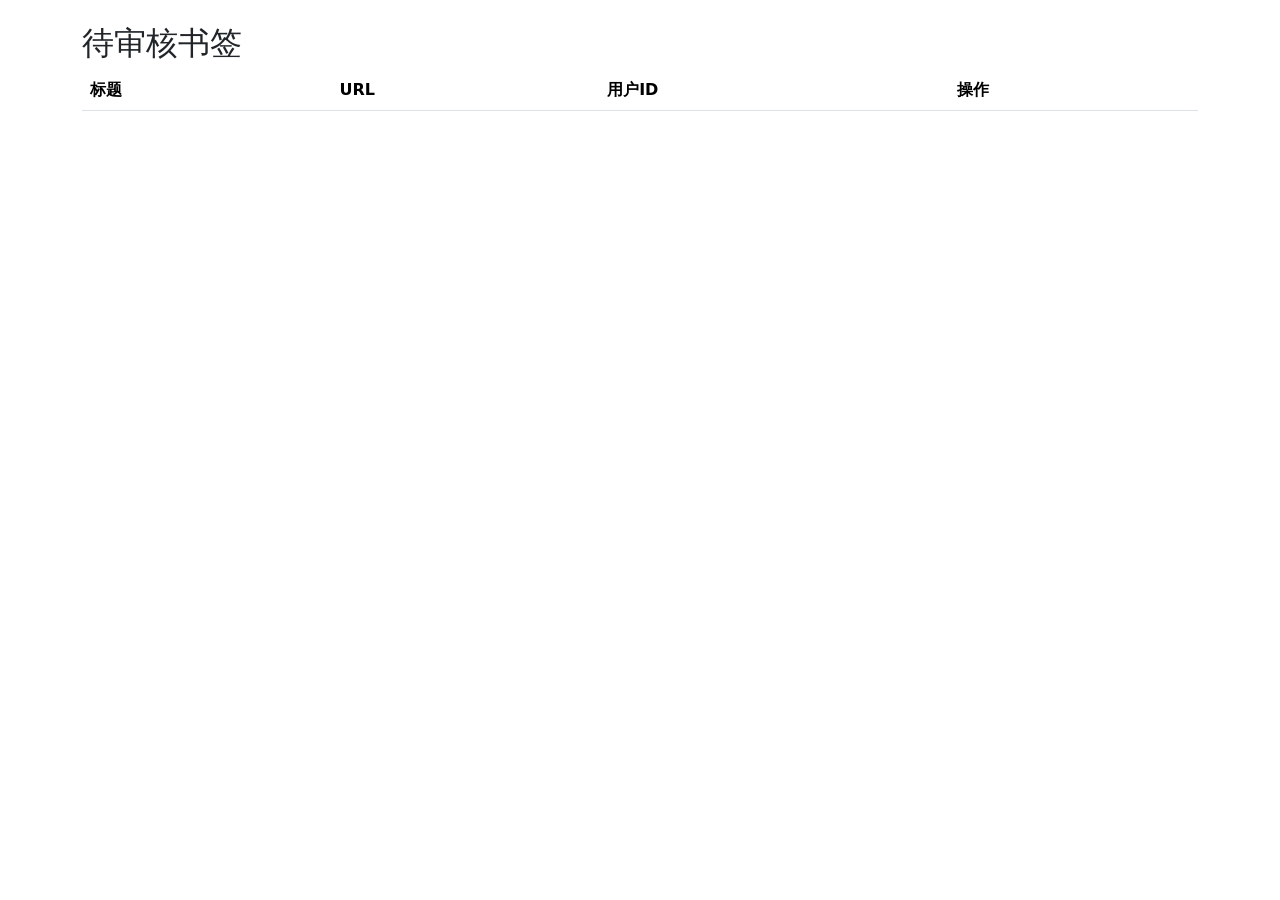
==== templates/admin.html @ c29de8e1 "优化增强版的功能" ====
<!DOCTYPE html>
<html>
<head>
    <title>审核公开书签</title>
    <link rel="stylesheet" href="/static/bootstrap/bootstrap.min.css">
</head>
<body>
<div class="container mt-4">
    <h2>待审核书签</h2>
    <table class="table" id="pending-table">
        <thead><tr><th>标题</th><th>URL</th><th>用户ID</th><th>操作</th></tr></thead>
        <tbody></tbody>
    </table>
</div>
<script>
    fetch('/admin/pending')
        .then(res => res.json())
        .then(data => {
            const tbody = document.querySelector('#pending-table tbody');
            data.forEach(item => {
                const tr = document.createElement('tr');
                tr.innerHTML = `
                    <td>${escapeHtml(item.title)}</td>
                    <td><a href="${escapeHtml(item.url)}" target="_blank">${escapeHtml(item.url)}</a></td>
                    <td>${item.user_id}</td>
                    <td>
                        <button class="btn btn-success btn-sm" onclick="approve(${item.id})">通过</button>
                        <button class="btn btn-danger btn-sm" onclick="reject(${item.id})">拒绝</button>
                    </td>
                `;
                tbody.appendChild(tr);
            });
        });
    function approve(id) {
        fetch(`/admin/approve/${id}`, {method:'POST'}).then(() => location.reload());
    }
    function reject(id) {
        fetch(`/admin/reject/${id}`, {method:'POST'}).then(() => location.reload());
    }
    function escapeHtml(str) {
        return str.replace(/[&<>]/g, function(m) {
            if (m === '&') return '&amp;';
            if (m === '<') return '&lt;';
            if (m === '>') return '&gt;';
            return m;
        });
    }
</script>
</body>
</html>
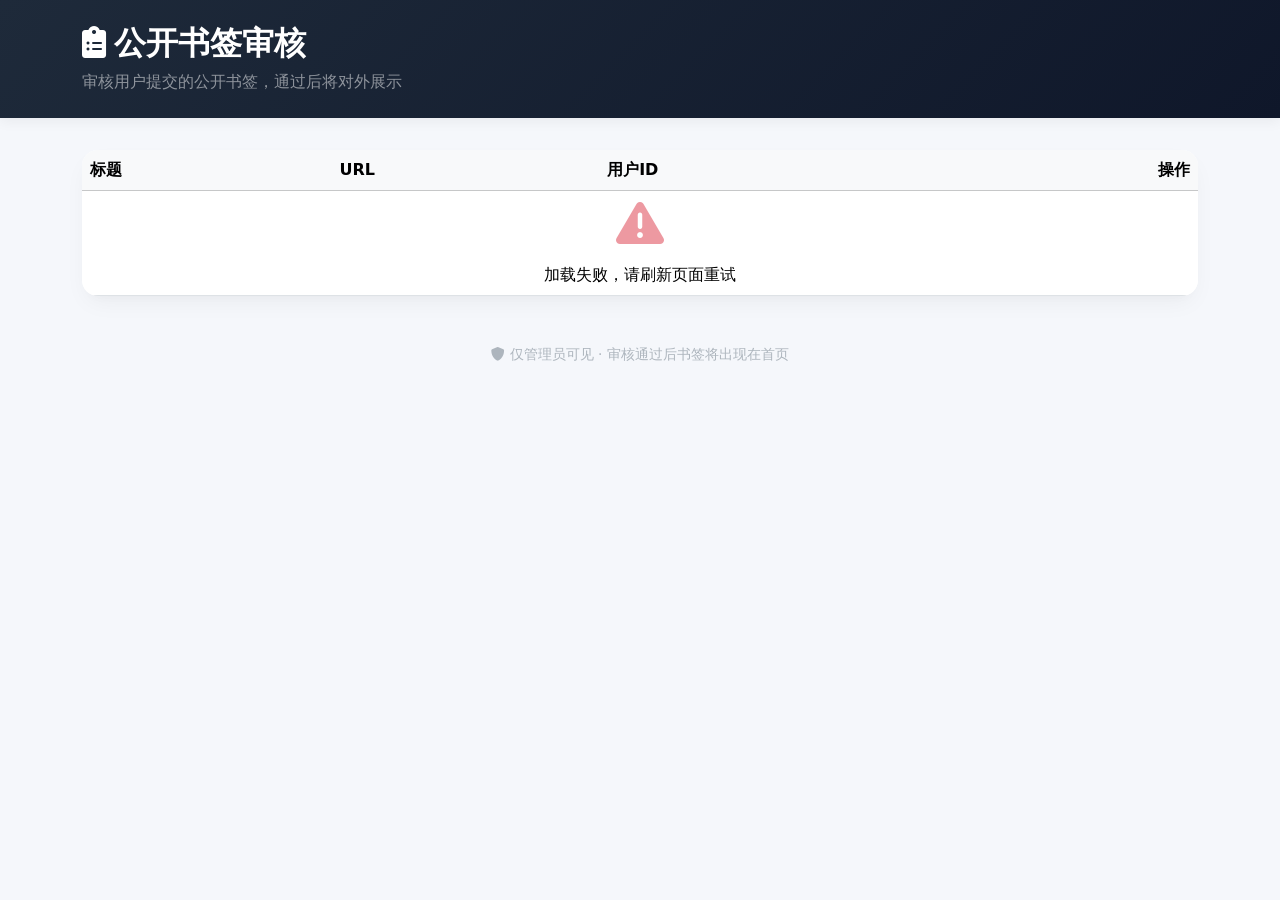
==== commit 4497b6f8: "优化功能" ====
--- a/templates/admin.html
+++ b/templates/admin.html
@@ -1,50 +1,214 @@
 <!DOCTYPE html>
-<html>
+<html lang="zh">
 <head>
-    <title>审核公开书签</title>
-    <link rel="stylesheet" href="/static/bootstrap/bootstrap.min.css">
+    <meta charset="UTF-8">
+    <meta name="viewport" content="width=device-width, initial-scale=1.0">
+    <title>审核公开书签 - 管理后台</title>
+    <!-- Bootstrap 5 CSS + 图标库 -->
+    <link href="https://cdn.jsdelivr.net/npm/bootstrap@5.3.0-alpha1/dist/css/bootstrap.min.css" rel="stylesheet">
+    <link rel="stylesheet" href="https://cdnjs.cloudflare.com/ajax/libs/font-awesome/6.0.0-beta3/css/all.min.css">
+    <style>
+        body {
+            background: #f5f7fb;
+            font-family: system-ui, -apple-system, 'Segoe UI', Roboto, 'Helvetica Neue', sans-serif;
+        }
+        .admin-header {
+            background: linear-gradient(135deg, #1e2a3a 0%, #0f172a 100%);
+            color: white;
+            padding: 1.5rem 0;
+            margin-bottom: 2rem;
+            box-shadow: 0 4px 12px rgba(0,0,0,0.05);
+        }
+        .card-custom {
+            border: none;
+            border-radius: 1rem;
+            box-shadow: 0 10px 25px -5px rgba(0,0,0,0.05), 0 8px 10px -6px rgba(0,0,0,0.02);
+            overflow: hidden;
+        }
+        .table-hover tbody tr:hover {
+            background-color: rgba(13, 110, 253, 0.05);
+            transition: background 0.2s ease;
+        }
+        .btn-sm {
+            padding: 0.35rem 0.75rem;
+            font-weight: 500;
+            border-radius: 2rem;
+        }
+        .btn-success, .btn-danger {
+            transition: all 0.2s;
+        }
+        .btn-success:hover {
+            transform: translateY(-1px);
+            box-shadow: 0 4px 8px rgba(25, 135, 84, 0.2);
+        }
+        .btn-danger:hover {
+            transform: translateY(-1px);
+            box-shadow: 0 4px 8px rgba(220, 53, 69, 0.2);
+        }
+        .empty-state {
+            text-align: center;
+            padding: 3rem 1rem;
+            color: #6c757d;
+        }
+        .empty-state i {
+            font-size: 3rem;
+            margin-bottom: 1rem;
+            opacity: 0.5;
+        }
+        .footer {
+            text-align: center;
+            margin-top: 2rem;
+            padding: 1rem;
+            color: #adb5bd;
+            font-size: 0.85rem;
+        }
+        @media (max-width: 768px) {
+            .table td, .table th {
+                white-space: nowrap;
+            }
+            .container {
+                padding-left: 1rem;
+                padding-right: 1rem;
+            }
+        }
+    </style>
 </head>
 <body>
-<div class="container mt-4">
-    <h2>待审核书签</h2>
-    <table class="table" id="pending-table">
-        <thead><tr><th>标题</th><th>URL</th><th>用户ID</th><th>操作</th></tr></thead>
-        <tbody></tbody>
-    </table>
-</div>
-<script>
-    fetch('/admin/pending')
-        .then(res => res.json())
-        .then(data => {
-            const tbody = document.querySelector('#pending-table tbody');
-            data.forEach(item => {
-                const tr = document.createElement('tr');
-                tr.innerHTML = `
-                    <td>${escapeHtml(item.title)}</td>
-                    <td><a href="${escapeHtml(item.url)}" target="_blank">${escapeHtml(item.url)}</a></td>
-                    <td>${item.user_id}</td>
-                    <td>
-                        <button class="btn btn-success btn-sm" onclick="approve(${item.id})">通过</button>
-                        <button class="btn btn-danger btn-sm" onclick="reject(${item.id})">拒绝</button>
-                    </td>
+    <div class="admin-header">
+        <div class="container">
+            <h2 class="fw-semibold mb-0">
+                <i class="fas fa-clipboard-list me-2"></i>公开书签审核
+            </h2>
+            <p class="text-white-50 mt-2 mb-0">审核用户提交的公开书签，通过后将对外展示</p>
+        </div>
+    </div>
+
+    <div class="container">
+        <div class="card card-custom">
+            <div class="card-body p-0">
+                <div class="table-responsive">
+                    <table class="table table-hover align-middle mb-0" id="pending-table">
+                        <thead class="table-light">
+                            <tr>
+                                <th>标题</th>
+                                <th>URL</th>
+                                <th>用户ID</th>
+                                <th class="text-end">操作</th>
+                            </tr>
+                        </thead>
+                        <tbody id="pending-table-body">
+                            <tr class="empty-state-row">
+                                <td colspan="4" class="empty-state">
+                                    <i class="fas fa-hourglass-half"></i>
+                                    <div>加载中...</div>
+                                </td>
+                            </tr>
+                        </tbody>
+                    </table>
+                </div>
+            </div>
+        </div>
+        <div class="footer">
+            <i class="fas fa-shield-alt"></i> 仅管理员可见 · 审核通过后书签将出现在首页
+        </div>
+    </div>
+
+    <script>
+        // 安全转义函数
+        function escapeHtml(str) {
+            if (!str) return '';
+            return str.replace(/[&<>]/g, function(m) {
+                if (m === '&') return '&amp;';
+                if (m === '<') return '&lt;';
+                if (m === '>') return '&gt;';
+                return m;
+            });
+        }
+
+        // 加载待审核列表
+        async function loadPending() {
+            const tbody = document.getElementById('pending-table-body');
+            try {
+                const res = await fetch('/admin/pending');
+                if (!res.ok) throw new Error('加载失败');
+                const data = await res.json();
+
+                if (!data.length) {
+                    tbody.innerHTML = `
+                        <tr class="empty-state-row">
+                            <td colspan="4" class="empty-state">
+                                <i class="fas fa-check-circle"></i>
+                                <div>暂无待审核书签</div>
+                            </td>
+                        </tr>
+                    `;
+                    return;
+                }
+
+                let html = '';
+                data.forEach(item => {
+                    html += `
+                        <tr>
+                            <td class="fw-medium">${escapeHtml(item.title)}</td>
+                            <td><a href="${escapeHtml(item.url)}" target="_blank" class="text-decoration-none text-primary">${escapeHtml(item.url.length > 60 ? item.url.substring(0, 60) + '…' : item.url)}</a></td>
+                            <td><span class="badge bg-secondary">ID: ${item.user_id}</span></td>
+                            <td class="text-end">
+                                <button class="btn btn-success btn-sm me-1" onclick="approve(${item.id})">
+                                    <i class="fas fa-check-circle me-1"></i>通过
+                                </button>
+                                <button class="btn btn-danger btn-sm" onclick="reject(${item.id})">
+                                    <i class="fas fa-times-circle me-1"></i>拒绝
+                                </button>
+                            </td>
+                        </tr>
+                    `;
+                });
+                tbody.innerHTML = html;
+            } catch (err) {
+                console.error(err);
+                tbody.innerHTML = `
+                    <tr class="empty-state-row">
+                        <td colspan="4" class="empty-state">
+                            <i class="fas fa-exclamation-triangle text-danger"></i>
+                            <div>加载失败，请刷新页面重试</div>
+                        </td>
+                    </tr>
                 `;
-                tbody.appendChild(tr);
-            });
-        });
-    function approve(id) {
-        fetch(`/admin/approve/${id}`, {method:'POST'}).then(() => location.reload());
-    }
-    function reject(id) {
-        fetch(`/admin/reject/${id}`, {method:'POST'}).then(() => location.reload());
-    }
-    function escapeHtml(str) {
-        return str.replace(/[&<>]/g, function(m) {
-            if (m === '&') return '&amp;';
-            if (m === '<') return '&lt;';
-            if (m === '>') return '&gt;';
-            return m;
-        });
-    }
-</script>
+            }
+        }
+
+        // 通过审核
+        async function approve(id) {
+            if (!confirm('确定要通过该书签吗？它将对外公开显示。')) return;
+            try {
+                const res = await fetch(`/admin/approve/${id}`, { method: 'POST' });
+                if (res.ok) {
+                    loadPending(); // 重新加载列表
+                } else {
+                    alert('操作失败，请重试');
+                }
+            } catch (err) {
+                alert('网络错误');
+            }
+        }
+
+        // 拒绝审核（退回为私密）
+        async function reject(id) {
+            if (!confirm('确定要拒绝该书签吗？它将变为私密状态。')) return;
+            try {
+                const res = await fetch(`/admin/reject/${id}`, { method: 'POST' });
+                if (res.ok) {
+                    loadPending();
+                } else {
+                    alert('操作失败');
+                }
+            } catch (err) {
+                alert('网络错误');
+            }
+        }
+
+        // 页面启动加载
+        loadPending();
+    </script>
 </body>
 </html>
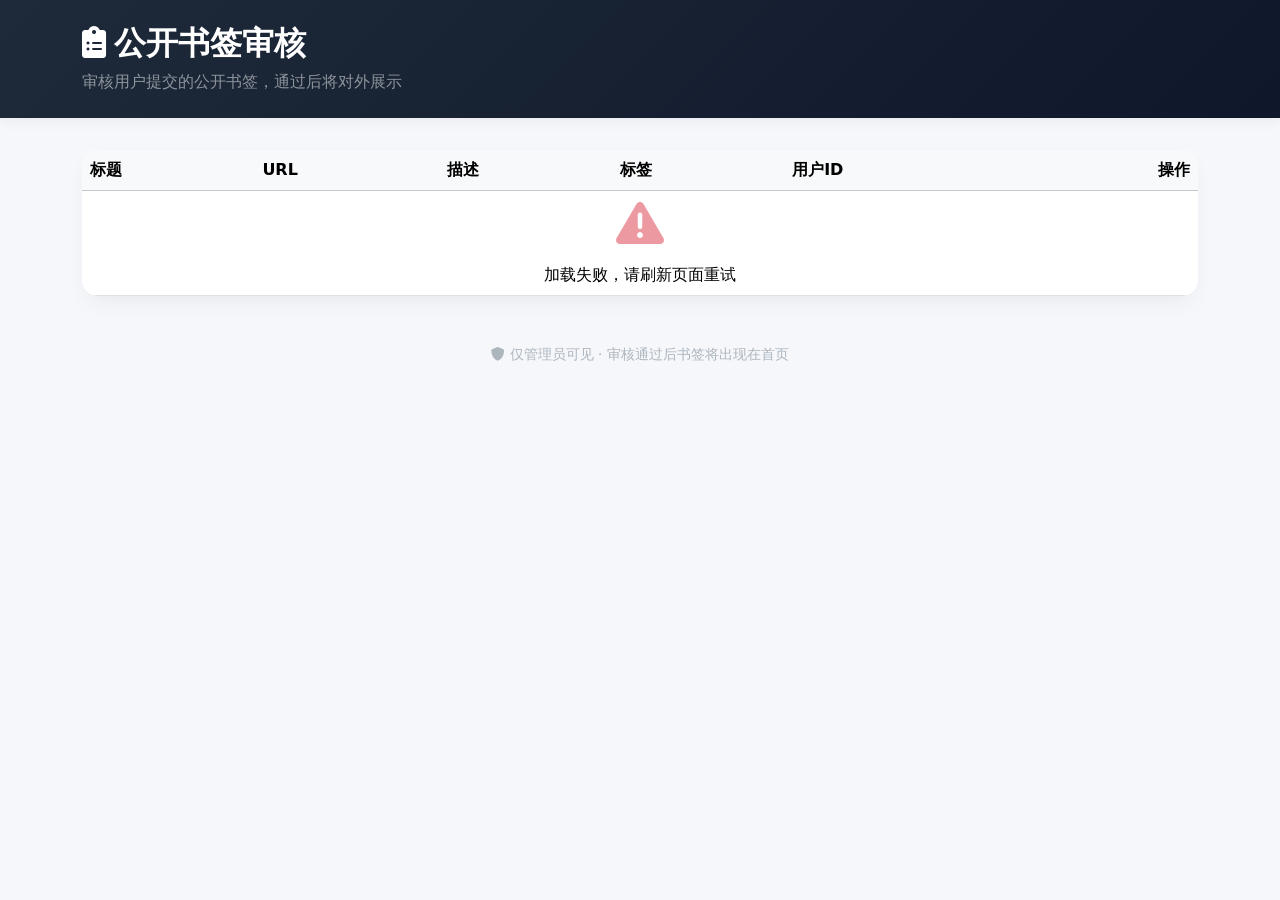
==== commit 29adb109: "优化功能" ====
--- a/templates/admin.html
+++ b/templates/admin.html
@@ -3,7 +3,7 @@
 <head>
     <meta charset="UTF-8">
     <meta name="viewport" content="width=device-width, initial-scale=1.0">
-    <title>审核公开书签 - 管理后台</title>
+    <title>审核公开书签</title>
     <!-- Bootstrap 5 CSS + 图标库 -->
     <link href="https://cdn.jsdelivr.net/npm/bootstrap@5.3.0-alpha1/dist/css/bootstrap.min.css" rel="stylesheet">
     <link rel="stylesheet" href="https://cdnjs.cloudflare.com/ajax/libs/font-awesome/6.0.0-beta3/css/all.min.css">
@@ -61,6 +61,22 @@
             padding: 1rem;
             color: #adb5bd;
             font-size: 0.85rem;
+        }
+        .tag-badge {
+            background: #eef2f6;
+            color: #1e3a6b;
+            padding: 2px 8px;
+            border-radius: 12px;
+            font-size: 0.7rem;
+            margin-right: 4px;
+            display: inline-block;
+            white-space: nowrap;
+        }
+        .description-cell {
+            max-width: 200px;
+            white-space: nowrap;
+            overflow: hidden;
+            text-overflow: ellipsis;
         }
         @media (max-width: 768px) {
             .table td, .table th {
@@ -92,13 +108,15 @@
                             <tr>
                                 <th>标题</th>
                                 <th>URL</th>
+                                <th>描述</th>
+                                <th>标签</th>
                                 <th>用户ID</th>
                                 <th class="text-end">操作</th>
                             </tr>
                         </thead>
                         <tbody id="pending-table-body">
                             <tr class="empty-state-row">
-                                <td colspan="4" class="empty-state">
+                                <td colspan="6" class="empty-state">
                                     <i class="fas fa-hourglass-half"></i>
                                     <div>加载中...</div>
                                 </td>
@@ -125,6 +143,18 @@
             });
         }
 
+        // 渲染标签（将逗号分隔的字符串转换为标签样式）
+        function renderTags(tagsStr) {
+            if (!tagsStr) return '-';
+            const tags = tagsStr.split(',').filter(t => t.trim());
+            if (tags.length === 0) return '-';
+            let html = '';
+            tags.forEach(tag => {
+                html += `<span class="tag-badge">${escapeHtml(tag.trim())}</span>`;
+            });
+            return html;
+        }
+
         // 加载待审核列表
         async function loadPending() {
             const tbody = document.getElementById('pending-table-body');
@@ -136,7 +166,7 @@
                 if (!data.length) {
                     tbody.innerHTML = `
                         <tr class="empty-state-row">
-                            <td colspan="4" class="empty-state">
+                            <td colspan="6" class="empty-state">
                                 <i class="fas fa-check-circle"></i>
                                 <div>暂无待审核书签</div>
                             </td>
@@ -151,6 +181,8 @@
                         <tr>
                             <td class="fw-medium">${escapeHtml(item.title)}</td>
                             <td><a href="${escapeHtml(item.url)}" target="_blank" class="text-decoration-none text-primary">${escapeHtml(item.url.length > 60 ? item.url.substring(0, 60) + '…' : item.url)}</a></td>
+                            <td class="description-cell" title="${escapeHtml(item.description)}">${escapeHtml(item.description)}</td>
+                            <td>${renderTags(item.tags)}</td>
                             <td><span class="badge bg-secondary">ID: ${item.user_id}</span></td>
                             <td class="text-end">
                                 <button class="btn btn-success btn-sm me-1" onclick="approve(${item.id})">
@@ -168,7 +200,7 @@
                 console.error(err);
                 tbody.innerHTML = `
                     <tr class="empty-state-row">
-                        <td colspan="4" class="empty-state">
+                        <td colspan="6" class="empty-state">
                             <i class="fas fa-exclamation-triangle text-danger"></i>
                             <div>加载失败，请刷新页面重试</div>
                         </td>
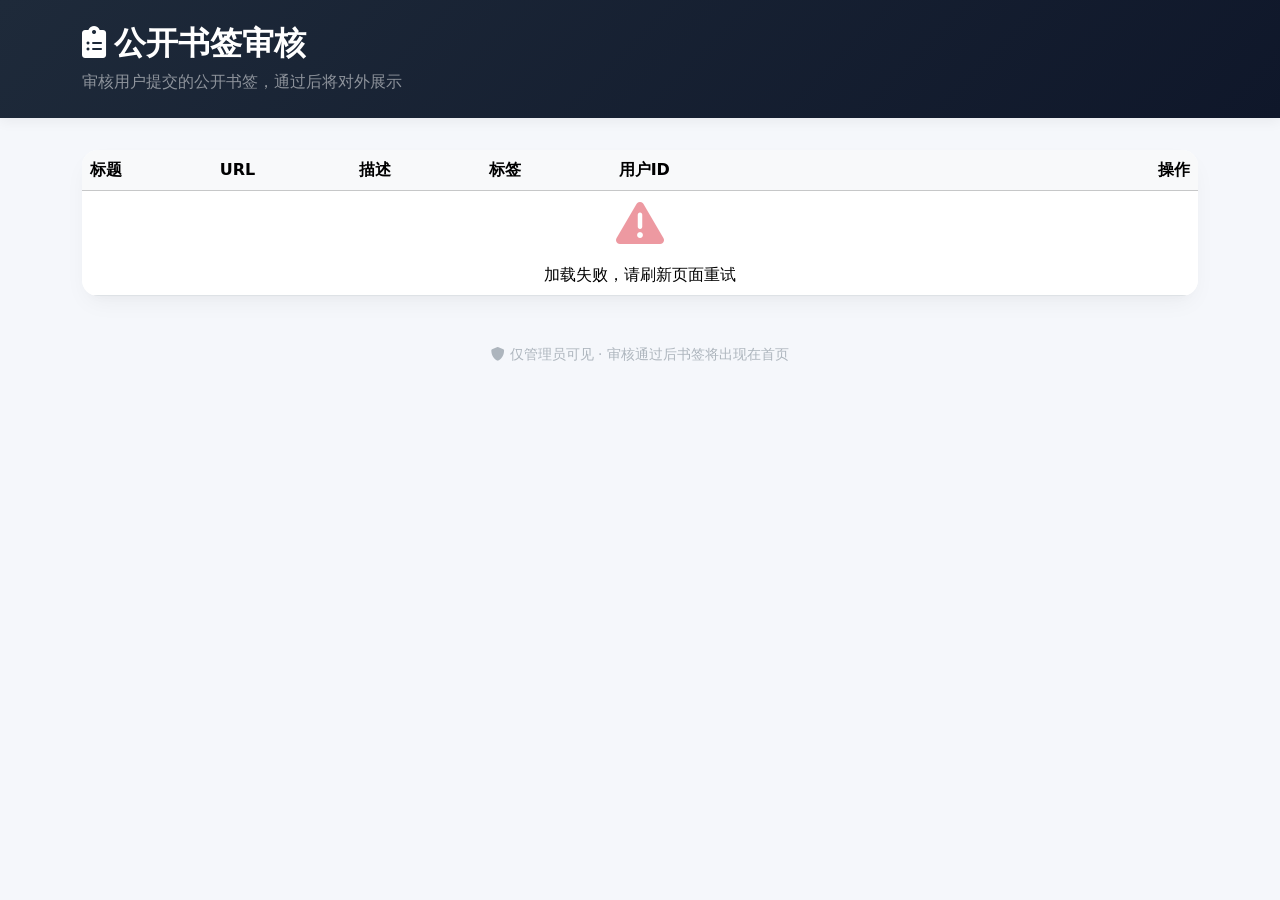
==== commit 6e0871ac: "优化功能" ====
--- a/templates/admin.html
+++ b/templates/admin.html
@@ -111,7 +111,7 @@
                                 <th>描述</th>
                                 <th>标签</th>
                                 <th>用户ID</th>
-                                <th class="text-end">操作</th>
+                                <th class="text-end" style="min-width: 150px;">操作</th>
                             </tr>
                         </thead>
                         <tbody id="pending-table-body">
@@ -184,7 +184,7 @@
                             <td class="description-cell" title="${escapeHtml(item.description)}">${escapeHtml(item.description)}</td>
                             <td>${renderTags(item.tags)}</td>
                             <td><span class="badge bg-secondary">ID: ${item.user_id}</span></td>
-                            <td class="text-end">
+                            <td class="text-end py-2" style="white-space: nowrap;">
                                 <button class="btn btn-success btn-sm me-1" onclick="approve(${item.id})">
                                     <i class="fas fa-check-circle me-1"></i>通过
                                 </button>
